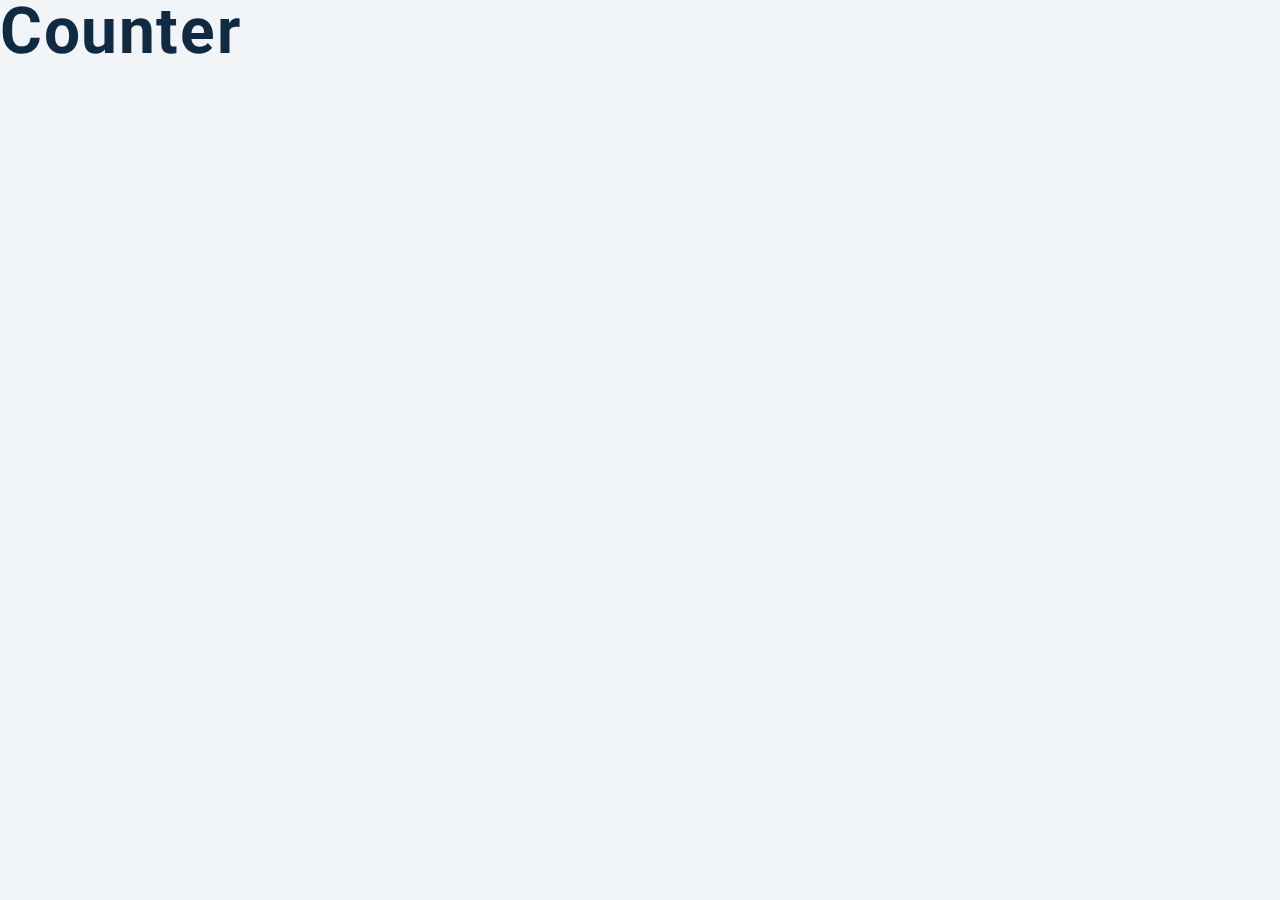
==== Counter/index.html @ a3c9000a "first commit" ====
<!DOCTYPE html>
<html lang="en">
  <head>
    <meta charset="UTF-8" />
    <meta name="viewport" content="width=device-width, initial-scale=1.0" />
    <title>Counter</title>

    <!-- styles -->
    <link rel="stylesheet" href="/styel.css" />
  </head>
  <body>
    <h1>Counter</h1>
    <!-- javascript -->
    <script src="app.js"></script>
  </body>
</html>
---- styel.css ----
/*
=============== 
Fonts
===============
*/
@import url("https://fonts.googleapis.com/css?family=Open+Sans|Roboto:400,700&display=swap");

/*
=============== 
Variables
===============
*/

:root {
  /* dark shades of primary color*/
  --clr-primary-1: hsl(205, 86%, 17%);
  --clr-primary-2: hsl(205, 77%, 27%);
  --clr-primary-3: hsl(205, 72%, 37%);
  --clr-primary-4: hsl(205, 63%, 48%);
  /* primary/main color */
  --clr-primary-5: hsl(205, 78%, 60%);
  /* lighter shades of primary color */
  --clr-primary-6: hsl(205, 89%, 70%);
  --clr-primary-7: hsl(205, 90%, 76%);
  --clr-primary-8: hsl(205, 86%, 81%);
  --clr-primary-9: hsl(205, 90%, 88%);
  --clr-primary-10: hsl(205, 100%, 96%);
  /* darkest grey - used for headings */
  --clr-grey-1: hsl(209, 61%, 16%);
  --clr-grey-2: hsl(211, 39%, 23%);
  --clr-grey-3: hsl(209, 34%, 30%);
  --clr-grey-4: hsl(209, 28%, 39%);
  /* grey used for paragraphs */
  --clr-grey-5: hsl(210, 22%, 49%);
  --clr-grey-6: hsl(209, 23%, 60%);
  --clr-grey-7: hsl(211, 27%, 70%);
  --clr-grey-8: hsl(210, 31%, 80%);
  --clr-grey-9: hsl(212, 33%, 89%);
  --clr-grey-10: hsl(210, 36%, 96%);
  --clr-white: #fff;
  --clr-red-dark: hsl(360, 67%, 44%);
  --clr-red-light: hsl(360, 71%, 66%);
  --clr-green-dark: hsl(125, 67%, 44%);
  --clr-green-light: hsl(125, 71%, 66%);
  --clr-black: #222;
  --ff-primary: "Roboto", sans-serif;
  --ff-secondary: "Open Sans", sans-serif;
  --transition: all 0.3s linear;
  --spacing: 0.1rem;
  --radius: 0.25rem;
  --light-shadow: 0 5px 15px rgba(0, 0, 0, 0.1);
  --dark-shadow: 0 5px 15px rgba(0, 0, 0, 0.2);
  --max-width: 1170px;
  --fixed-width: 620px;
}
/*
=============== 
Global Styles
===============
*/

*,
::after,
::before {
  margin: 0;
  padding: 0;
  box-sizing: border-box;
}
body {
  font-family: var(--ff-secondary);
  background: var(--clr-grey-10);
  color: var(--clr-grey-1);
  line-height: 1.5;
  font-size: 0.875rem;
}
ul {
  list-style-type: none;
}
a {
  text-decoration: none;
}
h1,
h2,
h3,
h4 {
  letter-spacing: var(--spacing);
  text-transform: capitalize;
  line-height: 1.25;
  margin-bottom: 0.75rem;
  font-family: var(--ff-primary);
}
h1 {
  font-size: 3rem;
}
h2 {
  font-size: 2rem;
}
h3 {
  font-size: 1.25rem;
}
h4 {
  font-size: 0.875rem;
}
p {
  margin-bottom: 1.25rem;
  color: var(--clr-grey-5);
}
@media screen and (min-width: 800px) {
  h1 {
    font-size: 4rem;
  }
  h2 {
    font-size: 2.5rem;
  }
  h3 {
    font-size: 1.75rem;
  }
  h4 {
    font-size: 1rem;
  }
  body {
    font-size: 1rem;
  }
  h1,
  h2,
  h3,
  h4 {
    line-height: 1;
  }
}
/*  global classes */

/* section */
.section {
  padding: 5rem 0;
}

.section-center {
  width: 90vw;
  margin: 0 auto;
  max-width: 1170px;
}
@media screen and (min-width: 992px) {
  .section-center {
    width: 95vw;
  }
}
main {
  min-height: 100vh;
  display: grid;
  place-items: center;
}

/*
=============== 
Counter
===============
*/

main {
  min-height: 100vh;
  display: grid;
  place-items: center;
}
.container {
  text-align: center;
}
#value {
  font-size: 6rem;
  font-weight: bold;
}
.btn {
  text-transform: uppercase;
  background: transparent;
  color: var(--clr-black);
  padding: 0.375rem 0.75rem;
  letter-spacing: var(--spacing);
  display: inline-block;
  transition: var(--transition);
  font-size: 0.875rem;
  border: 2px solid var(--clr-black);
  cursor: pointer;
  box-shadow: 0 1px 3px rgba(0, 0, 0, 0.2);
  border-radius: var(--radius);
  margin: 0.5rem;
}
.btn:hover {
  color: var(--clr-white);
  background: var(--clr-black);
}
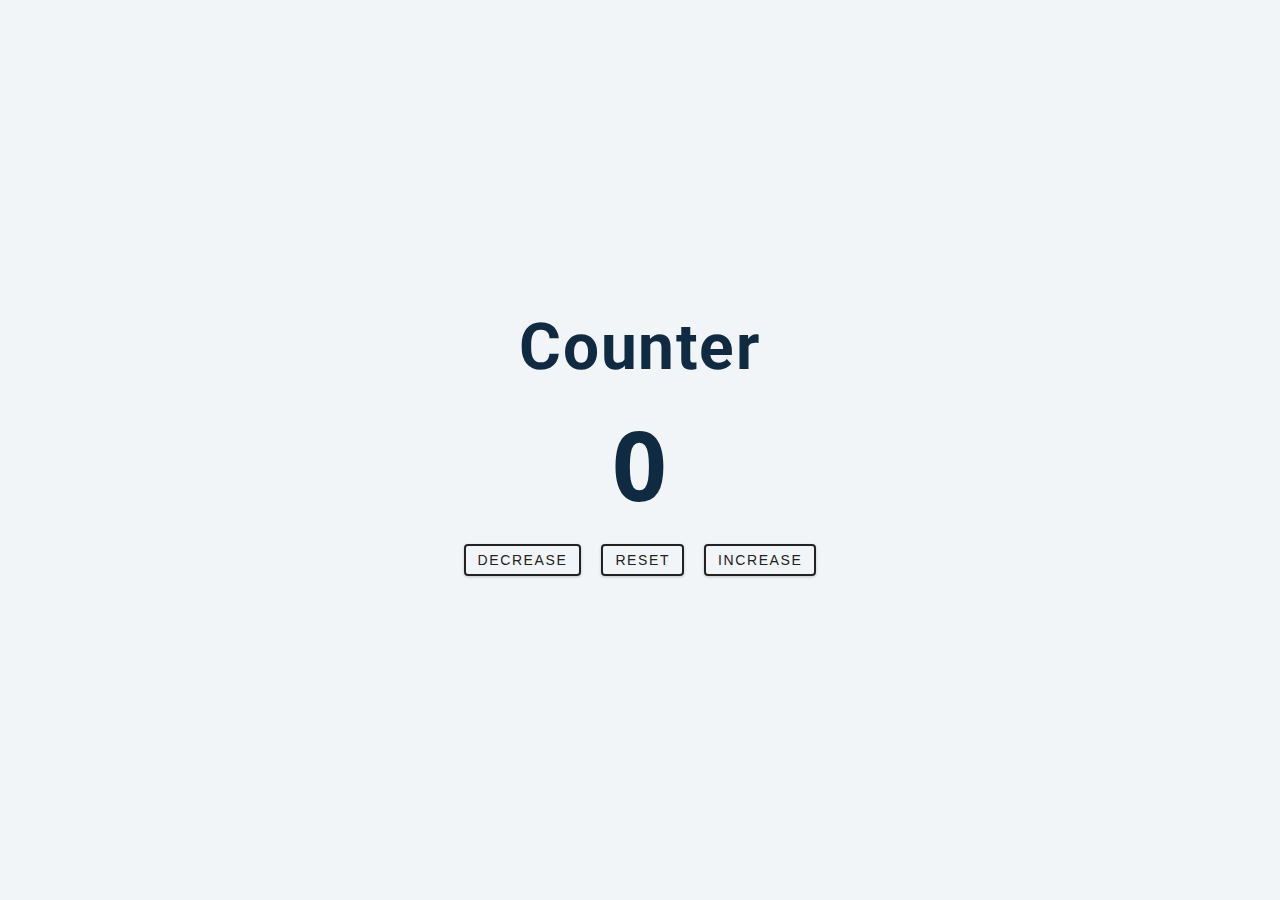
==== commit 83cedb22: "Added some code" ====
--- a/Counter/index.html
+++ b/Counter/index.html
@@ -9,8 +9,18 @@
     <link rel="stylesheet" href="/styel.css" />
   </head>
   <body>
-    <h1>Counter</h1>
-    <!-- javascript -->
-    <script src="app.js"></script>
+    <main>
+        <div class="container">
+          <h1>counter</h1>
+          <span id="value">0</span>
+          <div class="button-container">
+            <button class="btn decrease">decrease</button>
+            <button class="btn reset">reset</button>
+            <button class="btn increase">increase</button>
+          </div>
+        </div>
+      </main>
+      <!-- javascript -->
+    <script src="count.js"></script>
   </body>
 </html>